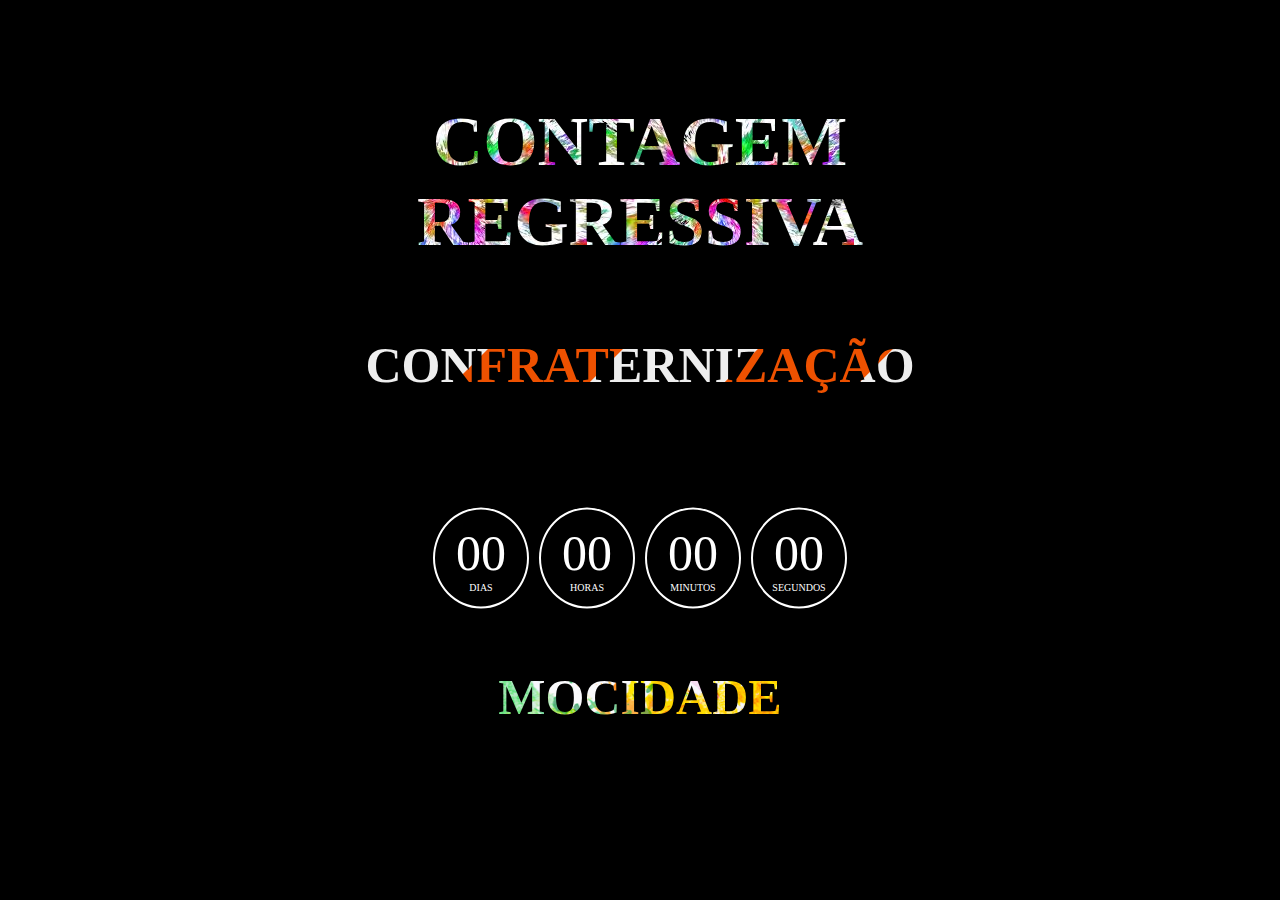
==== index.html @ 991a5bef "Novo" ====
<!DOCTYPE html>
<html lang="pt">
  <head>
    <meta charset="utf-8">
    <title>Contagem Regressiva</title>
    <link rel="stylesheet" href="style.css">
    <meta name="viewport" content="width=device-width, initial-scale=1">
  </head>
  <body>
    <div class="page">
      <div class="countdown-col col">
      	<h1>Contagem Regressiva</h1>
      	<h3>Confraternização</h3>
      	<h4>Mocidade</h4>
        <div class="time middle">
          <span>
            <div id="d">00</div>
            Dias
          </span>
          <span>
            <div id="h">00</div>
            Horas
          </span>
          <span>
            <div id="m">00</div>
            Minutos
          </span>
          <span>
            <div id="s">00</div>
            Segundos
          </span>
        </div>
      </div>
    </div>
    <script src="countdown.js"></script>
  </body>
</html>
---- style.css ----
*{
  font-family: "montserrat",cursive;
}
body{
  margin: 0;
  padding: 0;
  background: #f1f1f1;
}
h1{
  text-transform: uppercase;
  text-align: center;
  color: #fff;
  font-size: 70px;
  position: absolute;
  top: 15%;
  left: 50%;
  transform: translate(-50%,-50%);
  background-image: url('img/cor.jpg');
  background-repeat: repeat-x;
  -webkit-background-clip: text;
  -webkit-text-fill-color: transparent;
  animation: animate1 10s linear infinite;
}
h3{
  text-transform: uppercase;
  text-align: center;
  color: #fff;
  font-size: 50px;
  position: absolute;
  top: 35%;
  left: 50%;
  transform: translate(-50%,-50%);
  background-image: url('img/animated_text_fill.png');
  background-repeat: repeat-x;
  -webkit-background-clip: text;
  -webkit-text-fill-color: transparent;
  animation: animate2 10s linear infinite;
}
h4{
  text-transform: uppercase;
  text-align: center;
  color: #fff;
  font-size: 50px;
  position: absolute;
  top: 70%;
  left: 50%;
  transform: translate(-50%,-50%);
  background-image: url('img/cores-png-3.png');
  background-repeat: repeat-x;
  -webkit-background-clip: text;
  -webkit-text-fill-color: transparent;
  animation: animate3 10s linear infinite;
}
.page{
  display: flex;
  flex-wrap: wrap;
}
.col{
  flex: 1;
  height: 100vh;
  position: relative;
}
.countdown-col{
  background-color: #000;
  background-size: cover;
}
.time{
  color: #fff;
  text-transform: uppercase;
  width: 90%;
  display: flex;
  justify-content: center;
}
.middle{
  position: absolute;
  top: 62%;
  left: 50%;
  transform: translate(-50%,-50%);
  text-align: center;
}
.time span{
  padding: 14px 16px;
  font-size: 10px;
  margin: 5px;
  border: 2px solid #fff;
  border-radius: 50%;
}
.time span div{
  font-size: 50px;
  padding: 0 5px;
}

@media screen and (max-width :900px){
  .col{
    flex: 100%;
  }
}


@keyframes animate1{
  0%{
    background-position: left 0px top 10px;
  }50%{
    background-position: left 800px top 10px;
  }
}

@keyframes animate2{
  0%{
    background-position: right 0px top 10px;
  }50%{
    background-position: right 800px top 10px;
  }
}

@keyframes animate3{
  0%{
    background-position: left 0px top 10px;
  }50%{
    background-position: left 800px top 10px;
  }
}
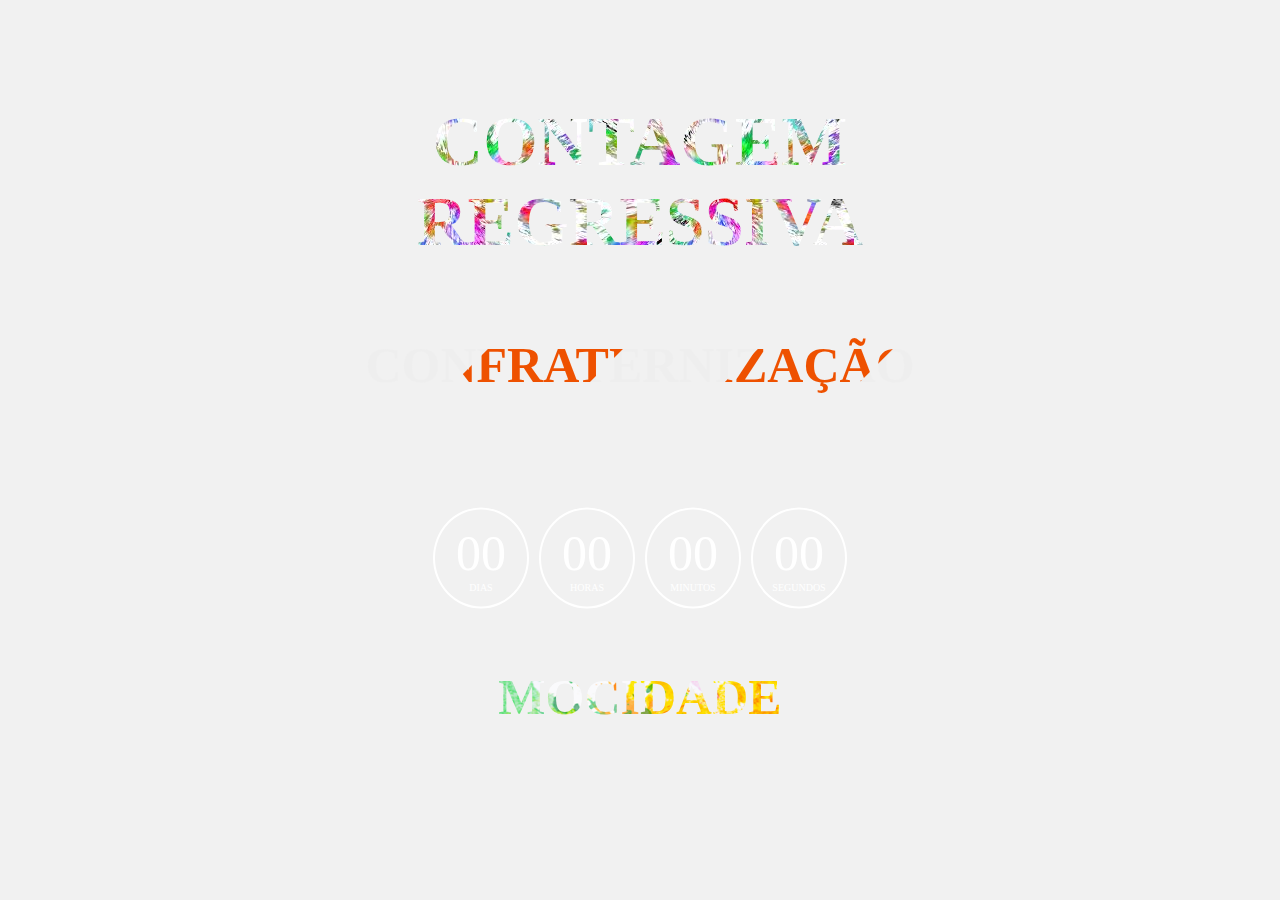
==== commit c9031e87: "Update index.html" ====
--- a/index.html
+++ b/index.html
@@ -7,8 +7,8 @@
     <meta name="viewport" content="width=device-width, initial-scale=1">
   </head>
   <body>
-    <div class="page">
-      <div class="countdown-col col">
+    <div>
+      <div>
       	<h1>Contagem Regressiva</h1>
       	<h3>Confraternização</h3>
       	<h4>Mocidade</h4>
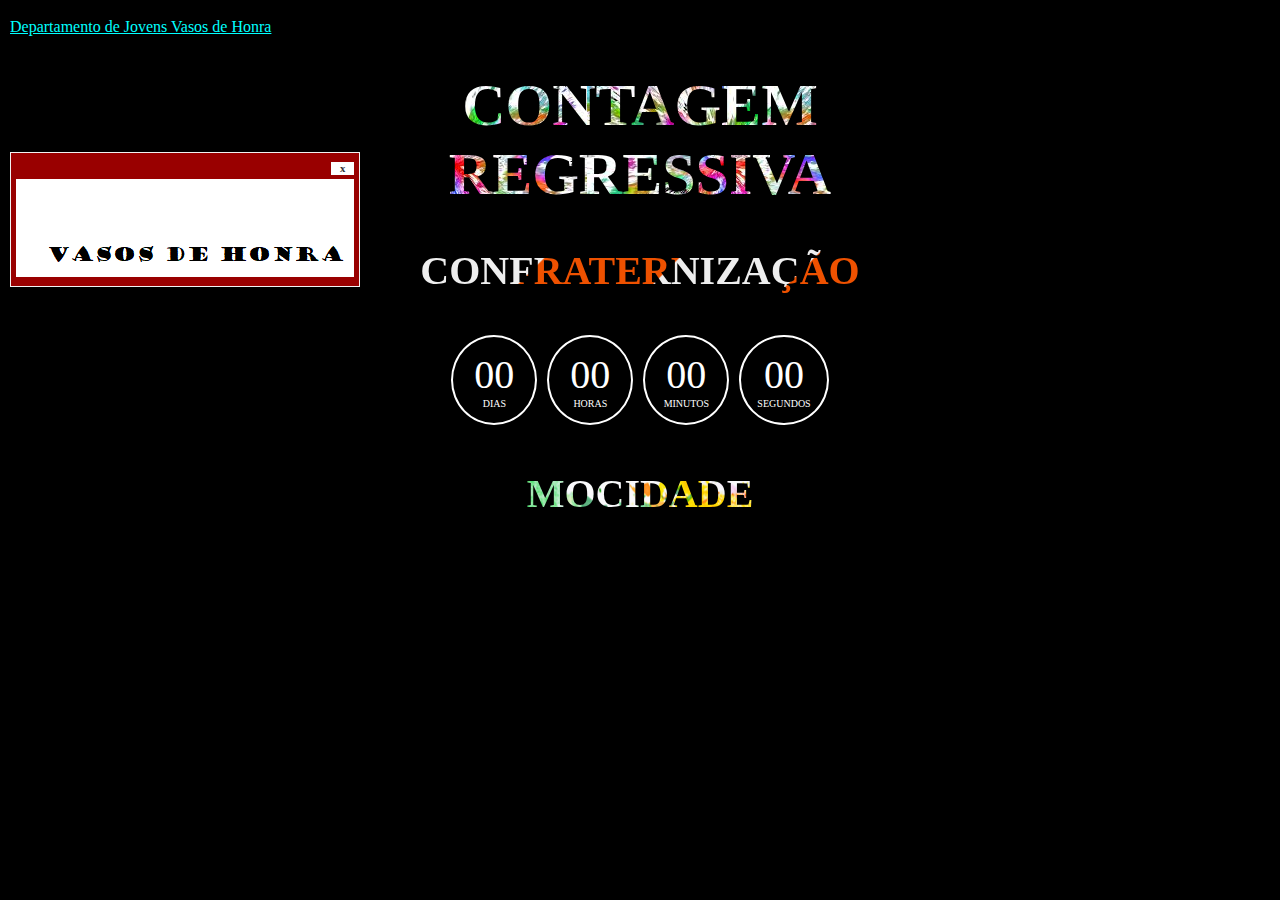
==== commit 86918159: "Super commit poderoso do Ronald :-)" ====
--- a/index.html
+++ b/index.html
@@ -1,37 +1,45 @@
 <!DOCTYPE html>
-<html lang="pt">
-  <head>
-    <meta charset="utf-8">
-    <title>Contagem Regressiva</title>
-    <link rel="stylesheet" href="style.css">
-    <meta name="viewport" content="width=device-width, initial-scale=1">
-  </head>
-  <body>
-    <div>
-      <div>
-      	<h1>Contagem Regressiva</h1>
-      	<h3>Confraternização</h3>
-      	<h4>Mocidade</h4>
-        <div class="time middle">
-          <span>
-            <div id="d">00</div>
-            Dias
-          </span>
-          <span>
-            <div id="h">00</div>
-            Horas
-          </span>
-          <span>
-            <div id="m">00</div>
-            Minutos
-          </span>
-          <span>
-            <div id="s">00</div>
-            Segundos
-          </span>
+<html lang="pt-BR">
+<head>
+<meta charset="utf-8">
+<title>Script - Janela flutuante</title>
+<link rel="stylesheet" href="style.css">
+<script language="javascript" src="janela.js"></script>
+<meta http-equiv="Content-Type" content="text/html; charset=iso-8859-1">
+</head>
+
+<body bgcolor="#FFFFFF" text="#000000">
+<br>
+<a href="https://adalagoas.com.br/img.php?w=600&h=370&src=uploads/noticias/65ea75e3c6a0b9e35acdd5e9d27f5f089edb6fd1.jpg" style="margin-left: 10px; color: aqua">Departamento de Jovens Vasos de Honra </a> 
+
+<!-- ------------------------------------------------------------------------------------------------------------------------------ -->
+
+<div>
+        <div>
+            <h1>Contagem Regressiva</h1>
+            <h3>Confraternização</h3>
+            <h4>Mocidade</h4>
+          <div class="time middle">
+            <span>
+              <div id="d">00</div>
+              Dias
+            </span>
+            <span>
+              <div id="h">00</div>
+              Horas
+            </span>
+            <span>
+              <div id="m">00</div>
+              Minutos
+            </span>
+            <span>
+              <div id="s">00</div>
+              Segundos
+            </span>
+          </div>
         </div>
       </div>
-    </div>
-    <script src="countdown.js"></script>
-  </body>
+      <script src="countdown.js"></script>
+
+</body>
 </html>
--- a/style.css
+++ b/style.css
@@ -4,15 +4,16 @@
 body{
   margin: 0;
   padding: 0;
-  background: #f1f1f1;
+  background: #000;
+  width: 100%;
 }
 h1{
   text-transform: uppercase;
   text-align: center;
   color: #fff;
-  font-size: 70px;
+  font-size: 60px;
   position: absolute;
-  top: 15%;
+  top: 100px;
   left: 50%;
   transform: translate(-50%,-50%);
   background-image: url('img/cor.jpg');
@@ -25,13 +26,13 @@
   text-transform: uppercase;
   text-align: center;
   color: #fff;
-  font-size: 50px;
+  font-size: 40px;
   position: absolute;
-  top: 35%;
+  top: 230px;
   left: 50%;
   transform: translate(-50%,-50%);
   background-image: url('img/animated_text_fill.png');
-  background-repeat: repeat-x;
+  background-repeat: repeat;
   -webkit-background-clip: text;
   -webkit-text-fill-color: transparent;
   animation: animate2 10s linear infinite;
@@ -40,9 +41,9 @@
   text-transform: uppercase;
   text-align: center;
   color: #fff;
-  font-size: 50px;
+  font-size: 40px;
   position: absolute;
-  top: 70%;
+  top: 440px;
   left: 50%;
   transform: translate(-50%,-50%);
   background-image: url('img/cores-png-3.png');
@@ -50,19 +51,6 @@
   -webkit-background-clip: text;
   -webkit-text-fill-color: transparent;
   animation: animate3 10s linear infinite;
-}
-.page{
-  display: flex;
-  flex-wrap: wrap;
-}
-.col{
-  flex: 1;
-  height: 100vh;
-  position: relative;
-}
-.countdown-col{
-  background-color: #000;
-  background-size: cover;
 }
 .time{
   color: #fff;
@@ -73,7 +61,7 @@
 }
 .middle{
   position: absolute;
-  top: 62%;
+  top: 380px;
   left: 50%;
   transform: translate(-50%,-50%);
   text-align: center;
@@ -86,16 +74,9 @@
   border-radius: 50%;
 }
 .time span div{
-  font-size: 50px;
+  font-size: 40px;
   padding: 0 5px;
 }
-
-@media screen and (max-width :900px){
-  .col{
-    flex: 100%;
-  }
-}
-
 
 @keyframes animate1{
   0%{
@@ -119,4 +100,4 @@
   }50%{
     background-position: left 800px top 10px;
   }
-}+}
